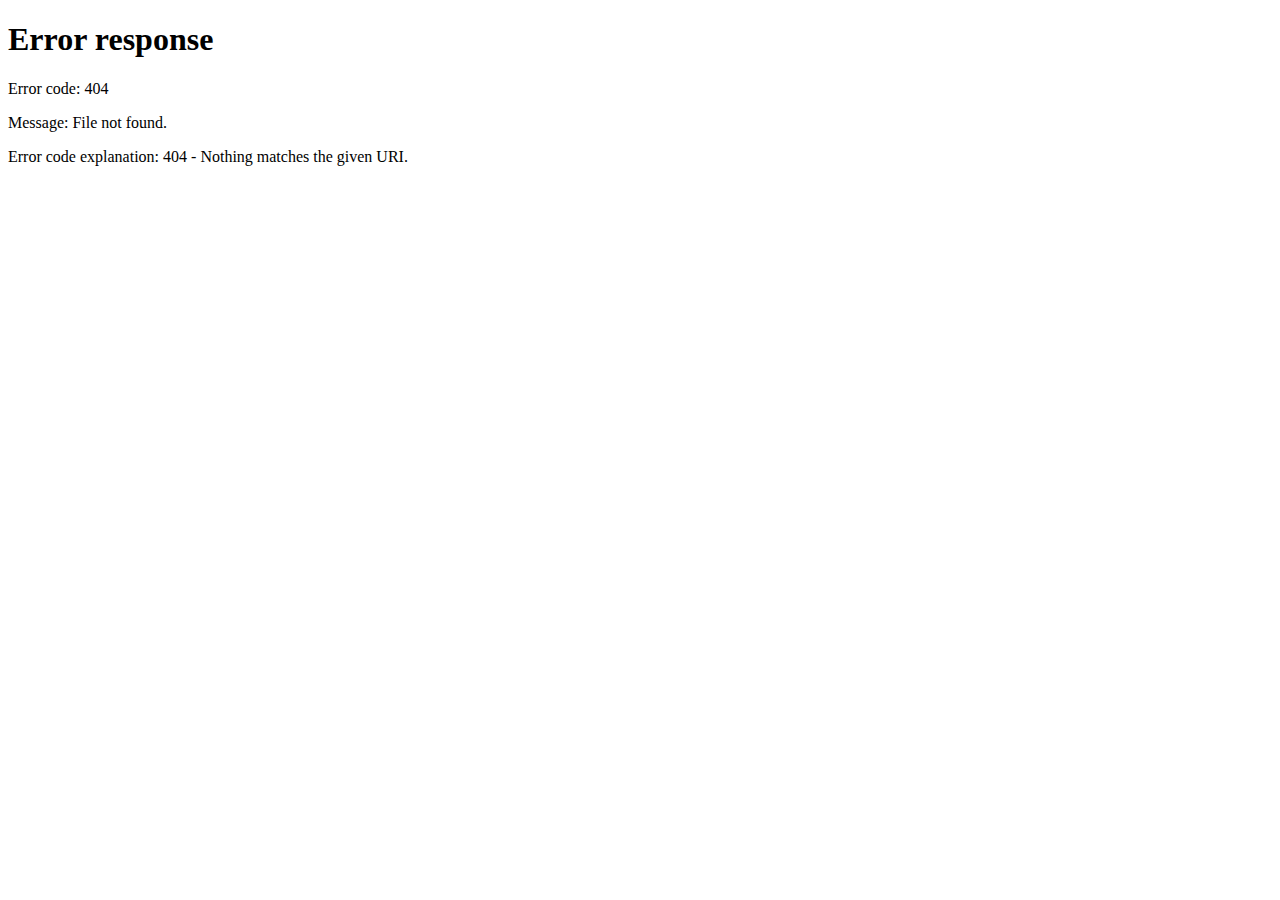
==== index.html @ d3a4559b "Update index.html" ====
<!DOCTYPE html>
<html lang="en"> <!-- pt-br -->
<head>
</head>
<body>

    <script>
        <!-- window.location.href = 'index2.html' -->
        window.location.href = 'Client Side Storing Files - API Cache/index.html'
    </script>

</body> 
</html>
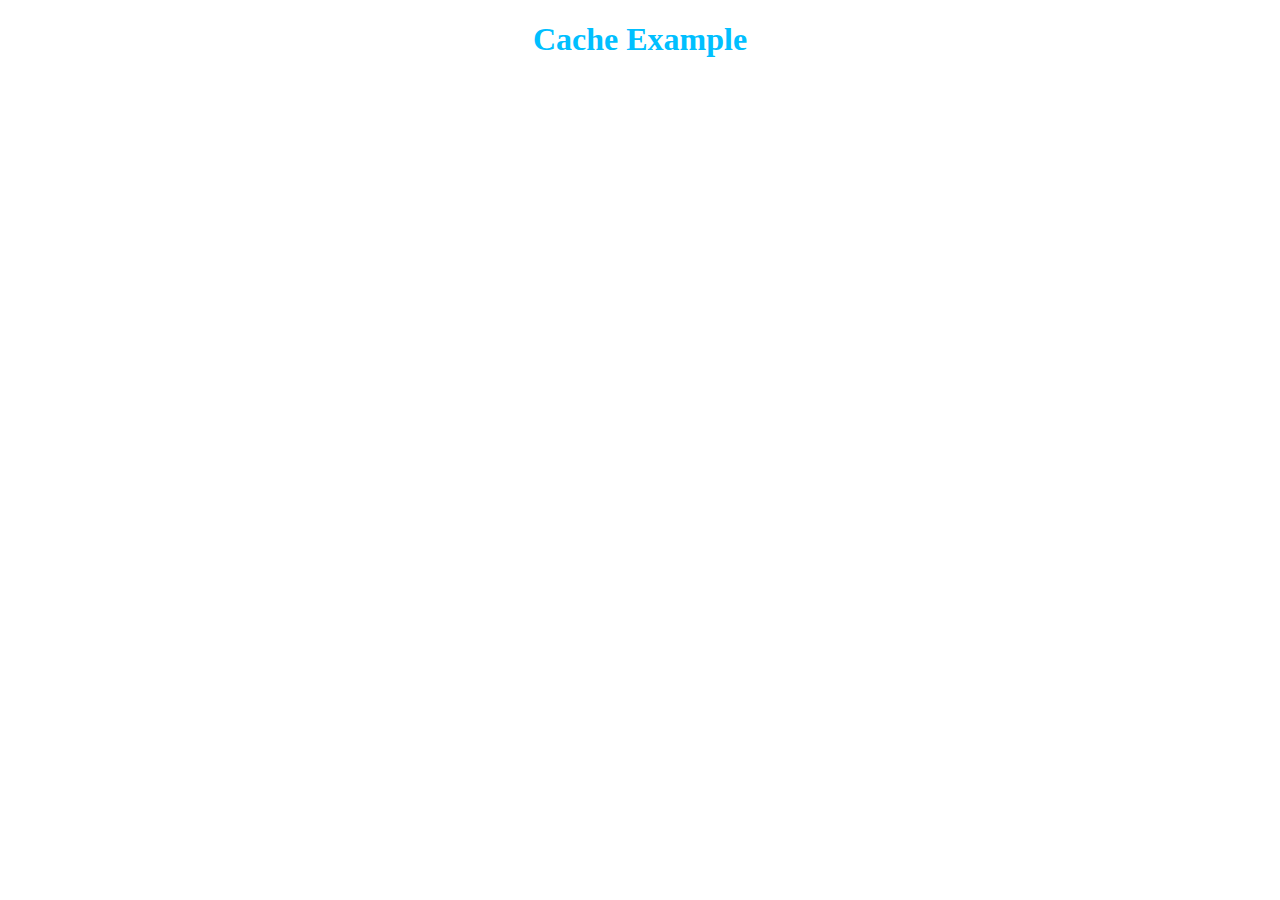
==== commit 2aa3c3bc: "Add files via upload" ====
--- a/index.html
+++ b/index.html
@@ -1,13 +1,15 @@
 <!DOCTYPE html>
-<html lang="en"> <!-- pt-br -->
+<html>
 <head>
+<title>Client Side Storing Files - API Cache</title>
+<meta charset="utf-8">
+<meta name="viewport" content="width=device-width, initial-scale=1">
+<link href='cache/style.css' rel='stylesheet'>
 </head>
 <body>
 
-    <script>
-        <!-- window.location.href = 'index2.html' -->
-        window.location.href = 'Client Side Storing Files - API Cache/index.html'
-    </script>
+<h1></h1>
 
-</body> 
-</html>
+<script src="cache/script.js"></script>
+</body>
+</html>--- a/cache/style.css
+++ b/cache/style.css
@@ -0,0 +1,5 @@
+
+h1 {
+    color: deepskyblue;
+    text-align: center;
+}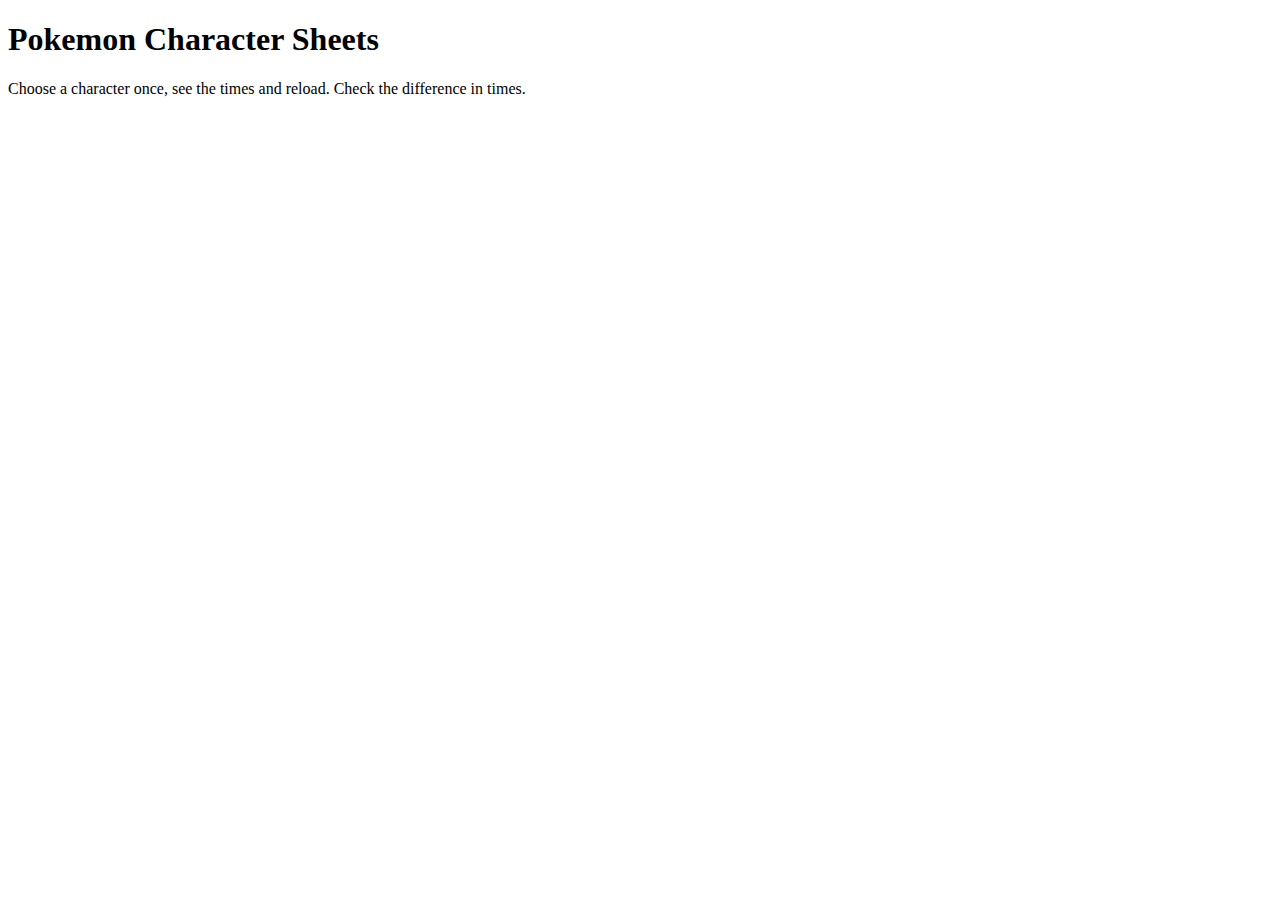
==== commit 3f33e40b: "Update index.html" ====
--- a/index.html
+++ b/index.html
@@ -1,15 +1,14 @@
 <!DOCTYPE html>
-<html>
+<html lang="en"> <!-- pt-br -->
 <head>
-<title>Client Side Storing Files - API Cache</title>
-<meta charset="utf-8">
-<meta name="viewport" content="width=device-width, initial-scale=1">
-<link href='cache/style.css' rel='stylesheet'>
 </head>
 <body>
 
-<h1></h1>
+    <script>
+        // window.location.href = 'index2.html'
+        // window.location.href = 'cache/index.html'
+        window.location.href = 'render-store/index.html'
+    </script>
 
-<script src="cache/script.js"></script>
-</body>
-</html>+</body> 
+</html>
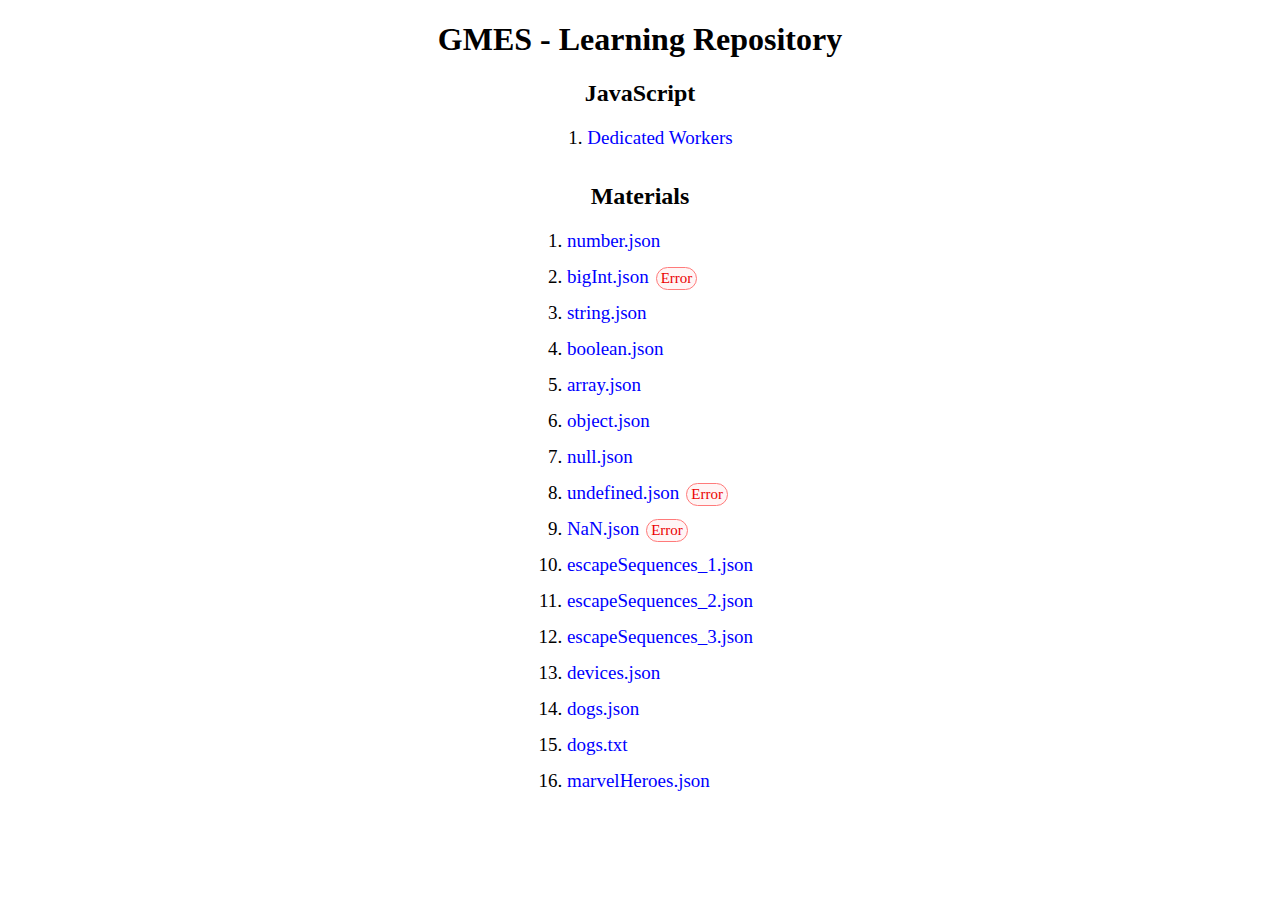
==== commit 64bc80e2: "Update index.html" ====
--- a/index.html
+++ b/index.html
@@ -5,9 +5,8 @@
 <body>
 
     <script>
-        // window.location.href = 'index2.html'
+        window.location.href = 'index2.html'
         // window.location.href = 'cache/index.html'
-        window.location.href = 'render-store/index.html'
     </script>
 
 </body> 
